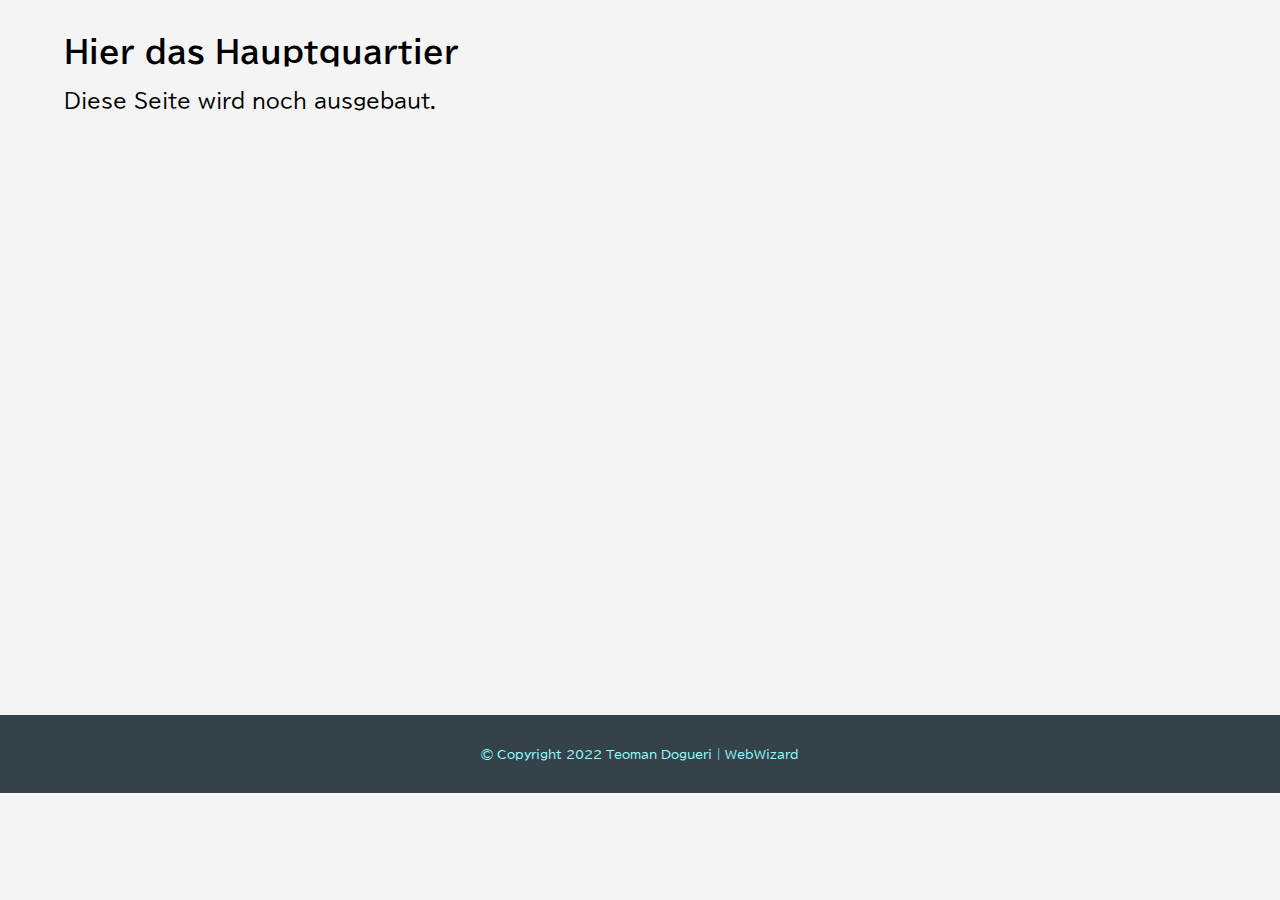
==== index.html @ 704b543a "Initialisierung" ====
<!DOCTYPE html>
<html lang="en">
<head>
 <meta charset="UTF-8">
 <meta http-equiv="X-UA-Compatible" content="IE=edge">
 <meta name="viewport" content="width=device-width, initial-scale=1.0">
 <title>Hauptquartier</title>
 <link rel="stylesheet" href="./css/main.css">
 <link rel="stylesheet" href="./css/header.css">
 <script src="main.js"></script>
</head>
<body>

 <section id="main">
  <div class="container">
   <h2>Hier das Hauptquartier</h2>
   <p>
    Diese Seite wird noch ausgebaut.
   </p>
  </div>
  
 </section>
 <my-footer></my-footer>
</body>
</html>
---- css/main.css ----
@import url('https://fonts.googleapis.com/css2?family=BIZ+UDPGothic&family=Lobster&display=swap');

* {
 margin: 0;
 padding: 0;
 box-sizing: border-box;
}

body {
 font: 20px/1.5 'BIZ UDPGothic', sans-serif;
 background-color: #f4f4f4;
}
p {
 margin: 10px 0;
}
.container {
 width: 90vw;
 margin: auto;
}

#main {
 margin: 30px 0;
}
footer {
 min-height: 50px;
 text-align: center;
 padding: 20px 0;
 background-color: #35424a;
 color: rgb(148, 255, 255);
 font-size: 12px;
 margin-top: 600px;
 margin-bottom: 0;
}
---- css/header.css ----
header {
 padding: 30px 0;
 min-height: 70px;
 color: rgb(148, 255, 255);
 background-color: #35424a;
 border-bottom: 3px solid #f15025;
 display: flex;
}

header .container {
 display: flex;
 justify-content: space-between;
}

#branding {
 display: flex;
}


#branding img {
 width: 100px;
 margin-right: 60px;
}

#branding h1 {
 margin-top: 15px;
 font-family: 'Lobster', cursive;
 letter-spacing: .3em;
}

header nav ul li {
 display: inline;
 padding-left: 30px;
 font-size: 15px;
}

header nav ul li a {
 color: rgb(148, 255, 255);
 text-decoration: none;
 text-transform: uppercase;
 letter-spacing: 2px;
 word-spacing: -2px;
 font-size: 14px;
}
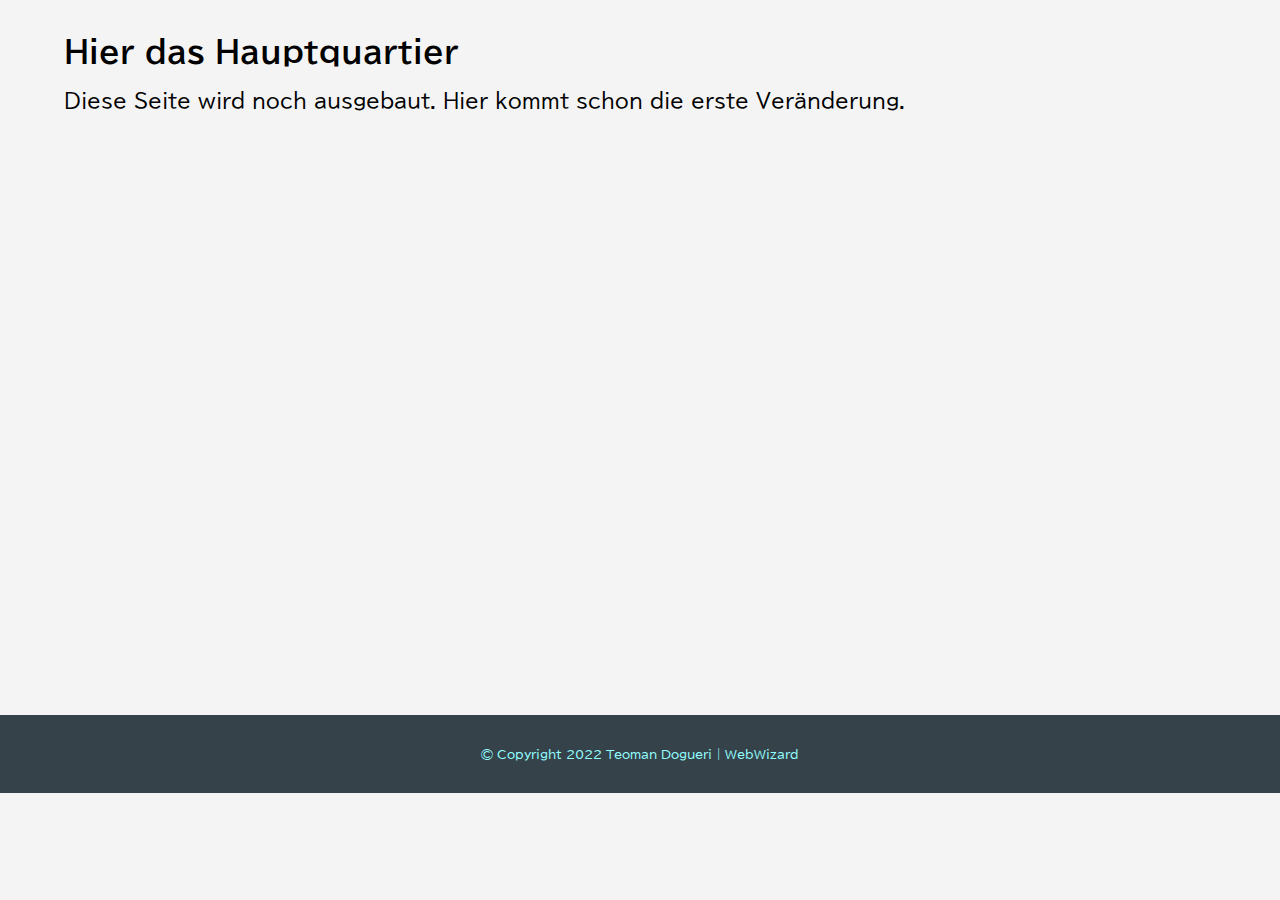
==== commit a557e72c: "Test" ====
--- a/index.html
+++ b/index.html
@@ -16,6 +16,7 @@
    <h2>Hier das Hauptquartier</h2>
    <p>
     Diese Seite wird noch ausgebaut.
+    Hier kommt schon die erste Veränderung.
    </p>
   </div>
   
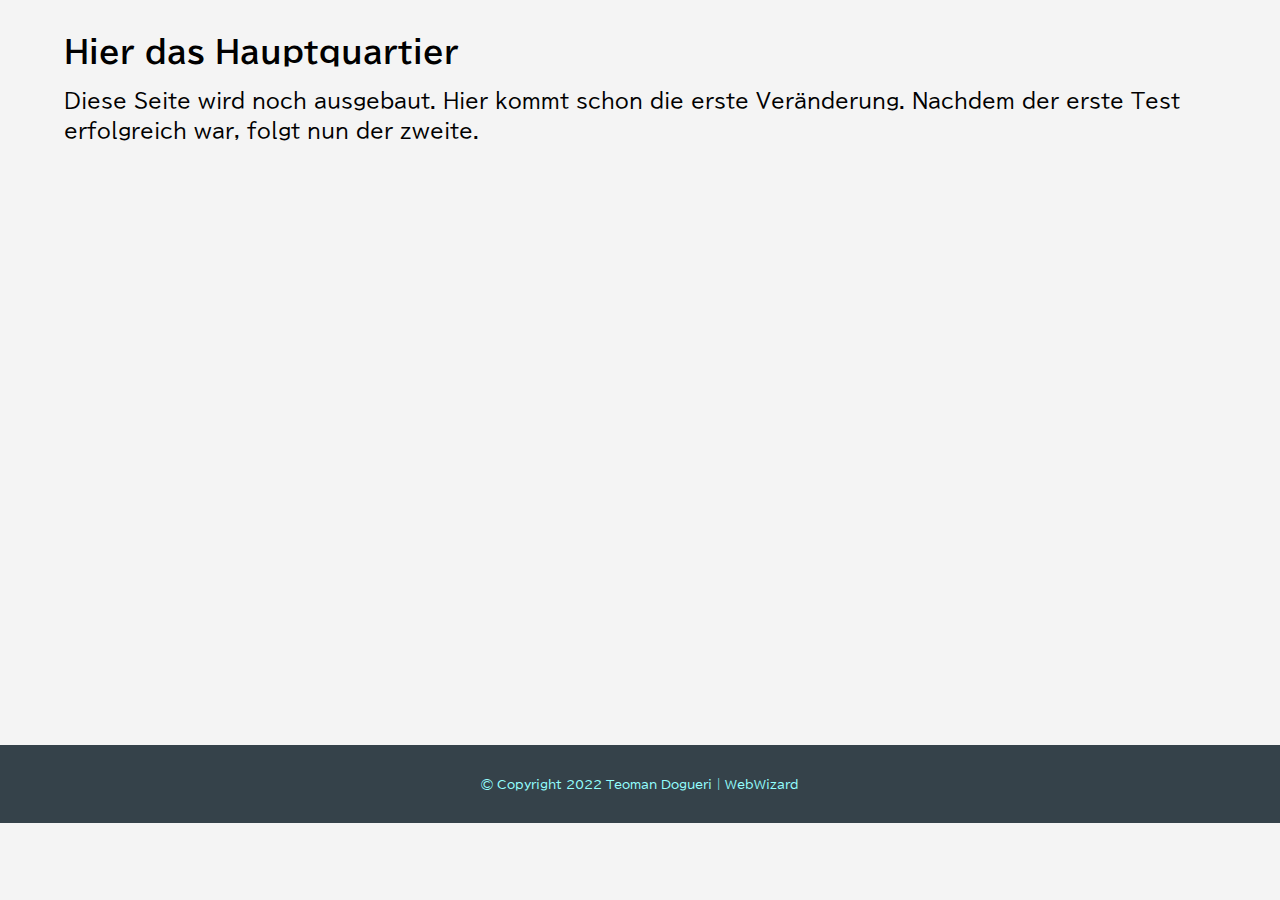
==== commit 218947c5: "Zweiter Test" ====
--- a/index.html
+++ b/index.html
@@ -17,6 +17,7 @@
    <p>
     Diese Seite wird noch ausgebaut.
     Hier kommt schon die erste Veränderung.
+    Nachdem der erste Test erfolgreich war, folgt nun der zweite.
    </p>
   </div>
   
